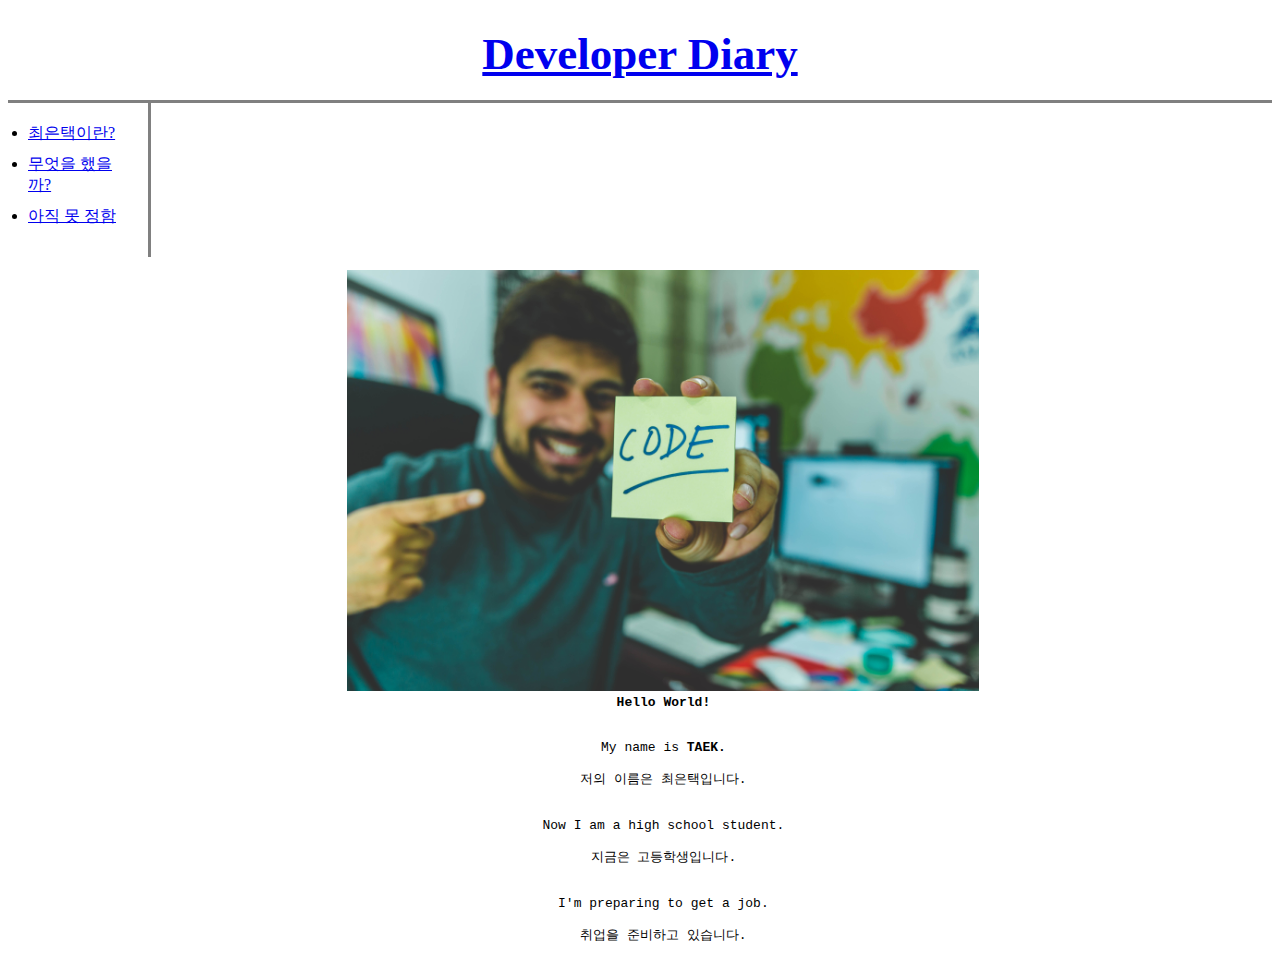
==== index.html @ 65a68cda "early model" ====
<!DOCTYPE html>
  <head>
    <meta charset="utf-8">
    <title>EUNTAEK Developer</title>
  </head>
  <style>
    h1{

      color: gray;
      font-size:45px;
      text-align: center;
      border-bottom:3px solid gray;
      margin:0;
      padding:20px;
    }
    h2{
      text-align: center;
    }
    ul{
      border-right:3px solid gray;
      width:100px;
      margin:0;
      padding:20px;
      text-decoration: none;6
    }
    li{
      padding-bottom: 10px;
    }
    img{
      text-align: center;
    }
    pre{
      text-align: center;
    }

  </style>
  <body>
    <h1><a href="index.html">Developer Diary</a></h1>
    <ul>
      <li><a href="1.html">최은택이란?</a></li>
      <li><a href="2.html">무엇을 했을까?</a></li>
      <li><a href="3.html">아직 못 정함</a></li>
    </ul>

    <pre>
      <a href="https://www.google.com" target="_blank" title="Google"><img src="code-image.jpg" width=50%></a>
      <strong>Hello World!</strong><br>

      My name is <strong>TAEK.</strong><br>
      저의 이름은 최은택입니다.<br>

      Now I am a high school student.<br>
      지금은 고등학생입니다.<br>

      I'm preparing to get a job.<br>
      취업을 준비하고 있습니다.
    </pre>
  </body>
</html>
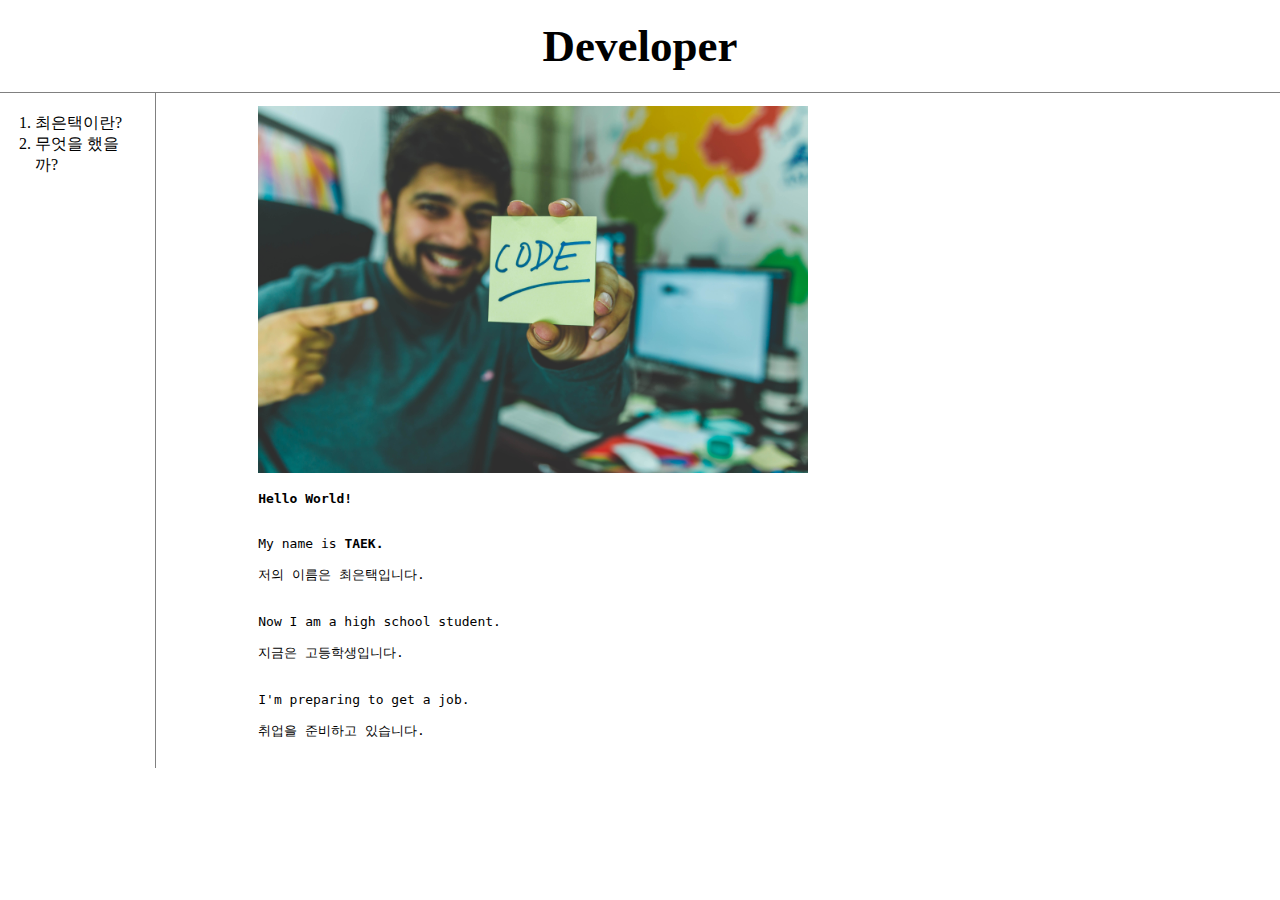
==== commit b6f11c29: "버전2" ====
--- a/index.html
+++ b/index.html
@@ -3,57 +3,32 @@
     <meta charset="utf-8">
     <title>EUNTAEK Developer</title>
   </head>
-  <style>
-    h1{
+  <link rel="stylesheet" href="style.css">
+  <body>
+    <h1><a href="index.html">Developer</a></h1>
+    <div id="main">
+      <ol>
+        <li><a href="1.html">최은택이란?</a></li>
+        <li><a href="2.html">무엇을 했을까?</a></li>
+      </ol>
+      <div id="article">
+        <pre>
+          <a href="https://www.google.com" target="_blank" title="Google"><img src="code-image.jpg" width=50%></a>
 
-      color: gray;
-      font-size:45px;
-      text-align: center;
-      border-bottom:3px solid gray;
-      margin:0;
-      padding:20px;
-    }
-    h2{
-      text-align: center;
-    }
-    ul{
-      border-right:3px solid gray;
-      width:100px;
-      margin:0;
-      padding:20px;
-      text-decoration: none;6
-    }
-    li{
-      padding-bottom: 10px;
-    }
-    img{
-      text-align: center;
-    }
-    pre{
-      text-align: center;
-    }
+          <strong>Hello World!</strong><br>
 
-  </style>
-  <body>
-    <h1><a href="index.html">Developer Diary</a></h1>
-    <ul>
-      <li><a href="1.html">최은택이란?</a></li>
-      <li><a href="2.html">무엇을 했을까?</a></li>
-      <li><a href="3.html">아직 못 정함</a></li>
-    </ul>
+          My name is <strong>TAEK.</strong><br>
+          저의 이름은 최은택입니다.<br>
 
-    <pre>
-      <a href="https://www.google.com" target="_blank" title="Google"><img src="code-image.jpg" width=50%></a>
-      <strong>Hello World!</strong><br>
+          Now I am a high school student.<br>
+          지금은 고등학생입니다.<br>
 
-      My name is <strong>TAEK.</strong><br>
-      저의 이름은 최은택입니다.<br>
+          I'm preparing to get a job.<br>
+          취업을 준비하고 있습니다.
+        </pre>
+      </div>
+    </div>
 
-      Now I am a high school student.<br>
-      지금은 고등학생입니다.<br>
 
-      I'm preparing to get a job.<br>
-      취업을 준비하고 있습니다.
-    </pre>
   </body>
 </html>
--- a/style.css
+++ b/style.css
@@ -0,0 +1,43 @@
+#main{
+  display: grid;
+  grid-template-columns: 155px 1fr;
+}
+#main ol{
+  padding-left: 35px;
+}
+#article{
+  padding-left: 25px;
+}
+body{
+  margin:0;
+}
+a{
+  color:black;
+  text-decoration: none;
+}
+h1{
+  color: gray;
+  font-size:45px;
+  text-align: center;
+  border-bottom:1px solid gray;
+  margin:0;
+  padding:20px;
+}
+ol{
+  border-right:1px solid gray;
+  width:100px;
+  margin:0;
+  padding:20px;
+  text-decoration: none;
+}
+@media(max-width:800px){
+  #main{
+    display: block;
+  }
+  h1{
+    border-bottom:none;
+  }
+  ol{
+    border-right: none;
+  }
+}
